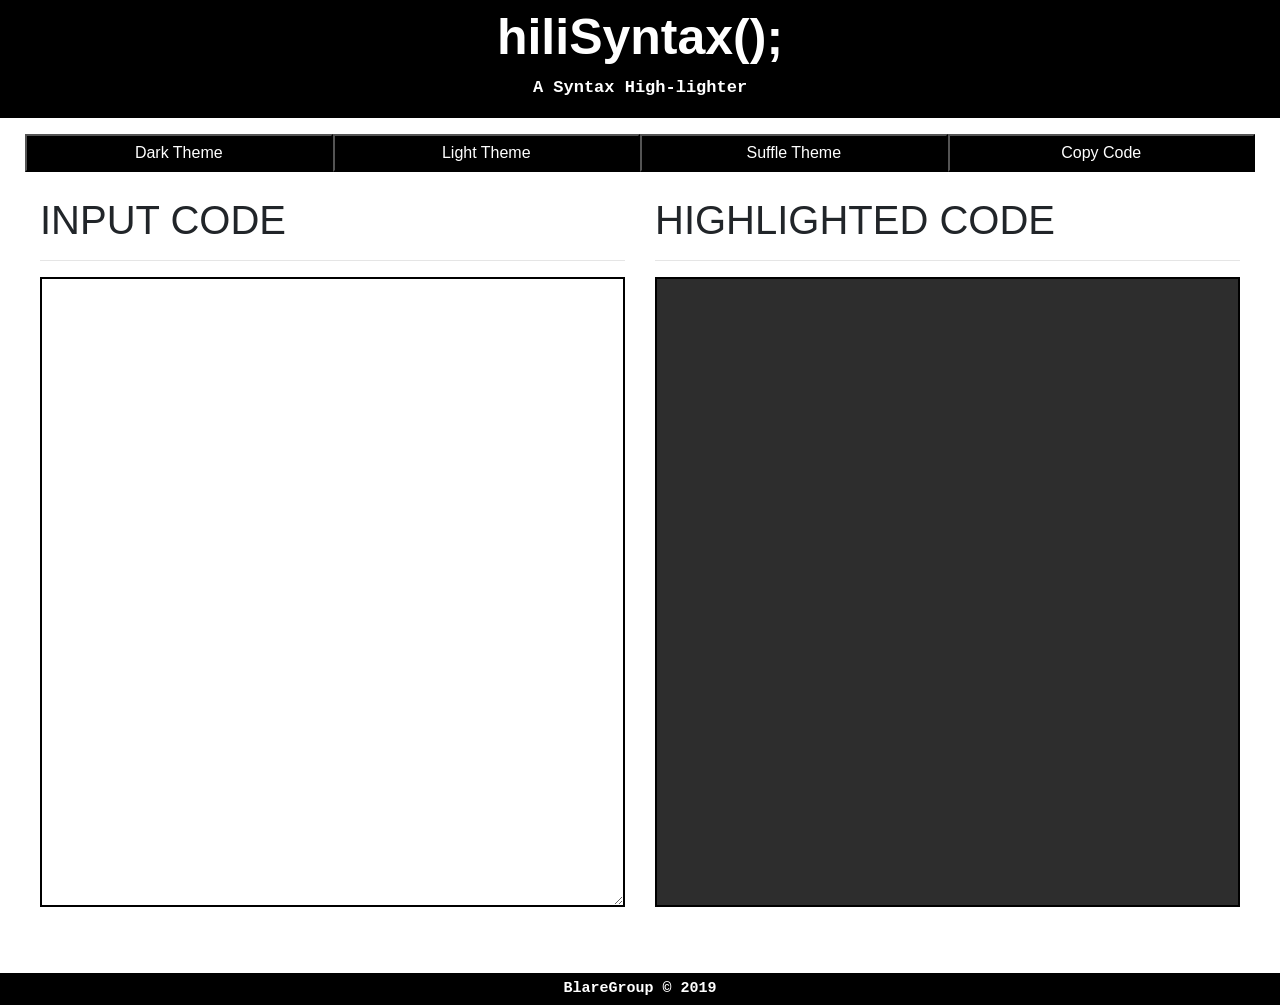
==== LiveHiliSyntax.html @ e2303b23 "uploading files" ====
<html>
<head>
	<title>Syntax Highlighter Demo</title>
	<script type="text/javascript" src="./js/HiliSyntax_Live.js"></script>
	 <meta charset="utf-8">
    <meta http-equiv="Content-Type" content="text/html;charset=UTF-8">
    <meta http-equiv="X-UA-Compatible" content="ie=edge">
    <meta name="viewport" content="width=device-width, initial-scale=1.0">

    <!-- // custom CSS -->
    <link rel="stylesheet" href="./css/master.css">

    <!-- // using bootstrap links -->
    <!-- Latest compiled and minified CSS -->
<link rel="stylesheet" href="https://maxcdn.bootstrapcdn.com/bootstrap/4.3.1/css/bootstrap.min.css">

<!-- jQuery library -->
<script src="https://ajax.googleapis.com/ajax/libs/jquery/3.4.1/jquery.min.js"></script>

<!-- Popper JS -->
<script src="https://cdnjs.cloudflare.com/ajax/libs/popper.js/1.14.7/umd/popper.min.js"></script>

<!-- Latest compiled JavaScript -->
<script src="https://maxcdn.bootstrapcdn.com/bootstrap/4.3.1/js/bootstrap.min.js"></script>
</head>
<body>
  <section class="header">
    <div class="header-name">
      hiliSyntax();
    </div>
    <div class="sub-header-name">
      A Syntax High-lighter
    </div>
    <hr>
  </section>

  <div class="body-container">

      <section>
        <div class="row">
          <button type="button" name="darkTheme" class="col-sm-3" onclick="darkTheme();">Dark Theme</button>
          <button type="button" name="lightTheme" class="col-sm-3" onclick="lightTheme();">Light Theme</button>
          <button type="button" name="suffleTheme" class="col-sm-3" onclick="suffleTheme();">Suffle Theme</button>
          <button type="button" name="copyCode" class="col-sm-3" onclick="myFunction();">Copy Code</button>
        </div>
      </section>

<br>
      <div class="row">
        <section class="col-sm-6">
          <div class="input-div">
            <h1>INPUT CODE</h1>
            <hr/>
          </div>
          <textarea name="name" class="" id="input"  oninput="transform()"></textarea>
        </section>

        <section class="col-sm-6">
          <div class="input-div">
            <h1>HIGHLIGHTED CODE</h1>
            <hr/>
          </div>
          <div id="output-aread" >
            <pre id="output-area">
            </pre>

          </div>
        </section>

      </div>

  </div>

 
  <footer>
    BlareGroup &copy 2019
  </footer>
</body>
</html>
---- css/master.css ----
.header{
  background: black;
  color: white;
}
.header-name {
  padding: 0;
  margin: 0;
  text-align: center;
  color: white;
  font-size: 50px;
  font-weight: bold;
}

.sub-header-name {
  padding: 0;
  margin: 0;
  font-family:monospace;
  text-align: center;
  color: white;
  font-size: 17px;
  font-weight: bold;
}

.body-container {
  padding: 0px 40px 0px 40px;
}

button{
	background: black;
	color:white;
	padding: 5px;
}
button:hover{
	color: white;
	background:red;
	font-size:25px; 
}
textarea {
  width: 100%;
  height: 70vh;
  border: 2px solid black;
  overflow: scroll;
}

#output-area {
  width: 100%;
  height: 70vh;
  border: 2px solid black;
  overflow: scroll;
}

/* footer */
footer {
  margin-top: 50px;
  background: black;
  color: white;
  padding: 5px;
  font-family: monospace;
  text-align: center;
  font-weight: bold;
  font-size: 15px;
}
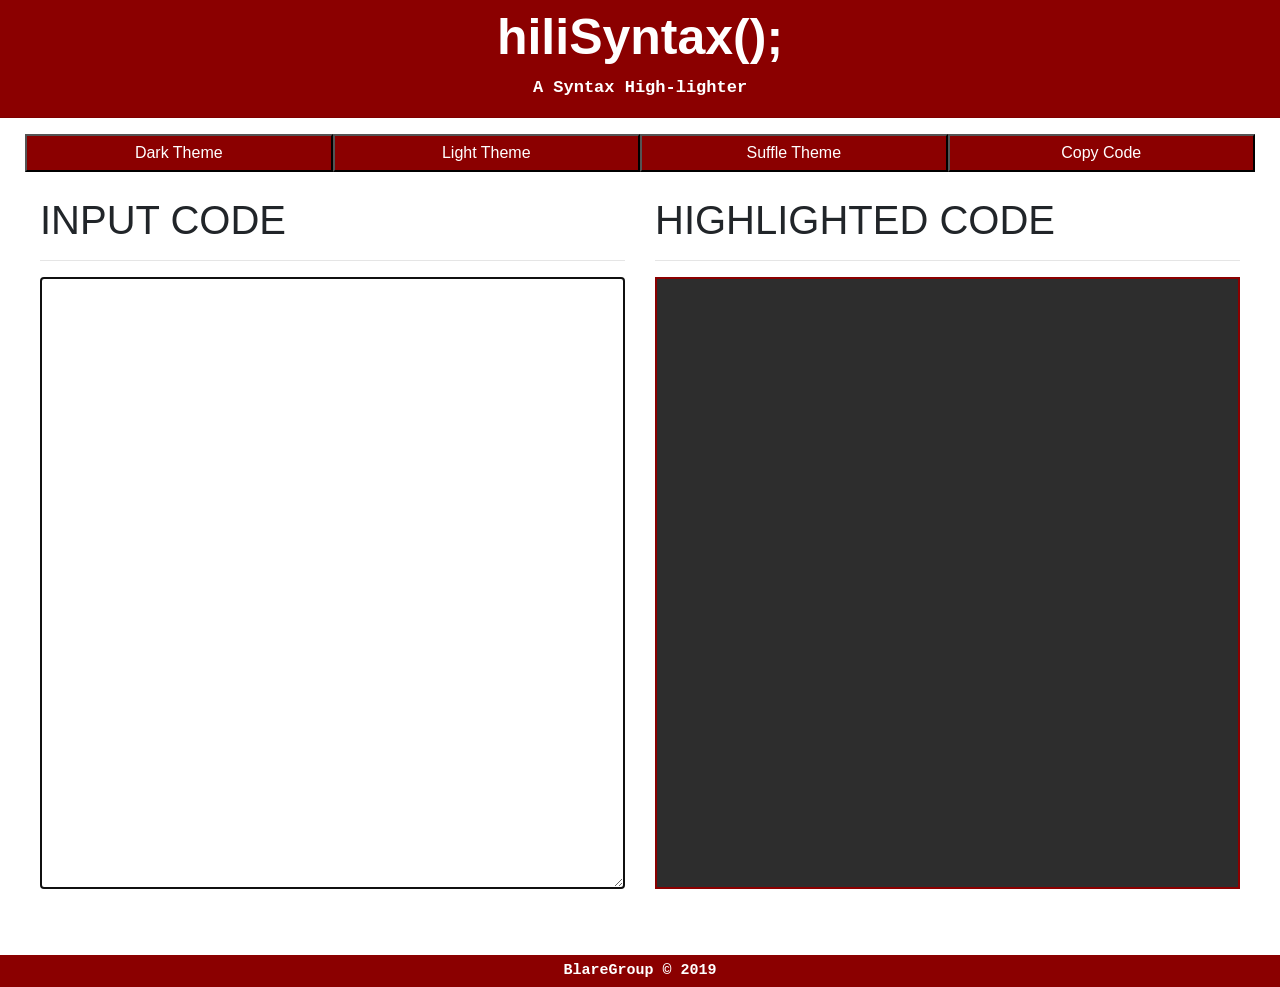
==== commit 6fcae2f1: "new update" ====
--- a/LiveHiliSyntax.html
+++ b/LiveHiliSyntax.html
@@ -1,12 +1,15 @@
 <html>
 <head>
 	<title>Syntax Highlighter Demo</title>
-	<script type="text/javascript" src="./js/HiliSyntax_Live.js"></script>
+	
 	 <meta charset="utf-8">
     <meta http-equiv="Content-Type" content="text/html;charset=UTF-8">
     <meta http-equiv="X-UA-Compatible" content="ie=edge">
     <meta name="viewport" content="width=device-width, initial-scale=1.0">
-
+    
+    <!-- HiliSyntax javascript link  -->
+    <script type="text/javascript" src="./js/HiliSyntax_Live.js"></script>
+    
     <!-- // custom CSS -->
     <link rel="stylesheet" href="./css/master.css">
 
@@ -41,7 +44,7 @@
           <button type="button" name="darkTheme" class="col-sm-3" onclick="darkTheme();">Dark Theme</button>
           <button type="button" name="lightTheme" class="col-sm-3" onclick="lightTheme();">Light Theme</button>
           <button type="button" name="suffleTheme" class="col-sm-3" onclick="suffleTheme();">Suffle Theme</button>
-          <button type="button" name="copyCode" class="col-sm-3" onclick="myFunction();">Copy Code</button>
+          <button type="button" name="copyCode" class="col-sm-3" onclick="copyFunction();">Copy Code</button>
         </div>
       </section>
 
@@ -52,7 +55,9 @@
             <h1>INPUT CODE</h1>
             <hr/>
           </div>
-          <textarea name="name" class="" id="input"  oninput="transform()"></textarea>
+          <textarea name="name" class="" autofocus="autofocus" id="input"  oninput="transform()">
+            
+          </textarea>
         </section>
 
         <section class="col-sm-6">
@@ -60,7 +65,7 @@
             <h1>HIGHLIGHTED CODE</h1>
             <hr/>
           </div>
-          <div id="output-aread" >
+          <div id="output-div" >
             <pre id="output-area">
             </pre>
 
@@ -71,6 +76,7 @@
 
   </div>
 
+
  
   <footer>
     BlareGroup &copy 2019
--- a/css/master.css
+++ b/css/master.css
@@ -1,6 +1,6 @@
 
 .header{
-  background: black;
+  background: darkred;
   color: white;
 }
 .header-name {
@@ -27,8 +27,9 @@
 }
 
 button{
-	background: black;
+	background: darkred;
 	color:white;
+  transition: font 0.2s;
 	padding: 5px;
 }
 button:hover{
@@ -36,24 +37,24 @@
 	background:red;
 	font-size:25px; 
 }
-textarea {
+#input {
   width: 100%;
-  height: 70vh;
-  border: 2px solid black;
+  height: 68vh;
+  border: 2px solid darkred;
   overflow: scroll;
 }
 
 #output-area {
   width: 100%;
-  height: 70vh;
-  border: 2px solid black;
+  height: 68vh;
+  border: 2px solid darkred;
   overflow: scroll;
 }
 
 /* footer */
 footer {
   margin-top: 50px;
-  background: black;
+  background: darkred ;
   color: white;
   padding: 5px;
   font-family: monospace;
@@ -61,3 +62,7 @@
   font-weight: bold;
   font-size: 15px;
 }
+
+
+
+          
